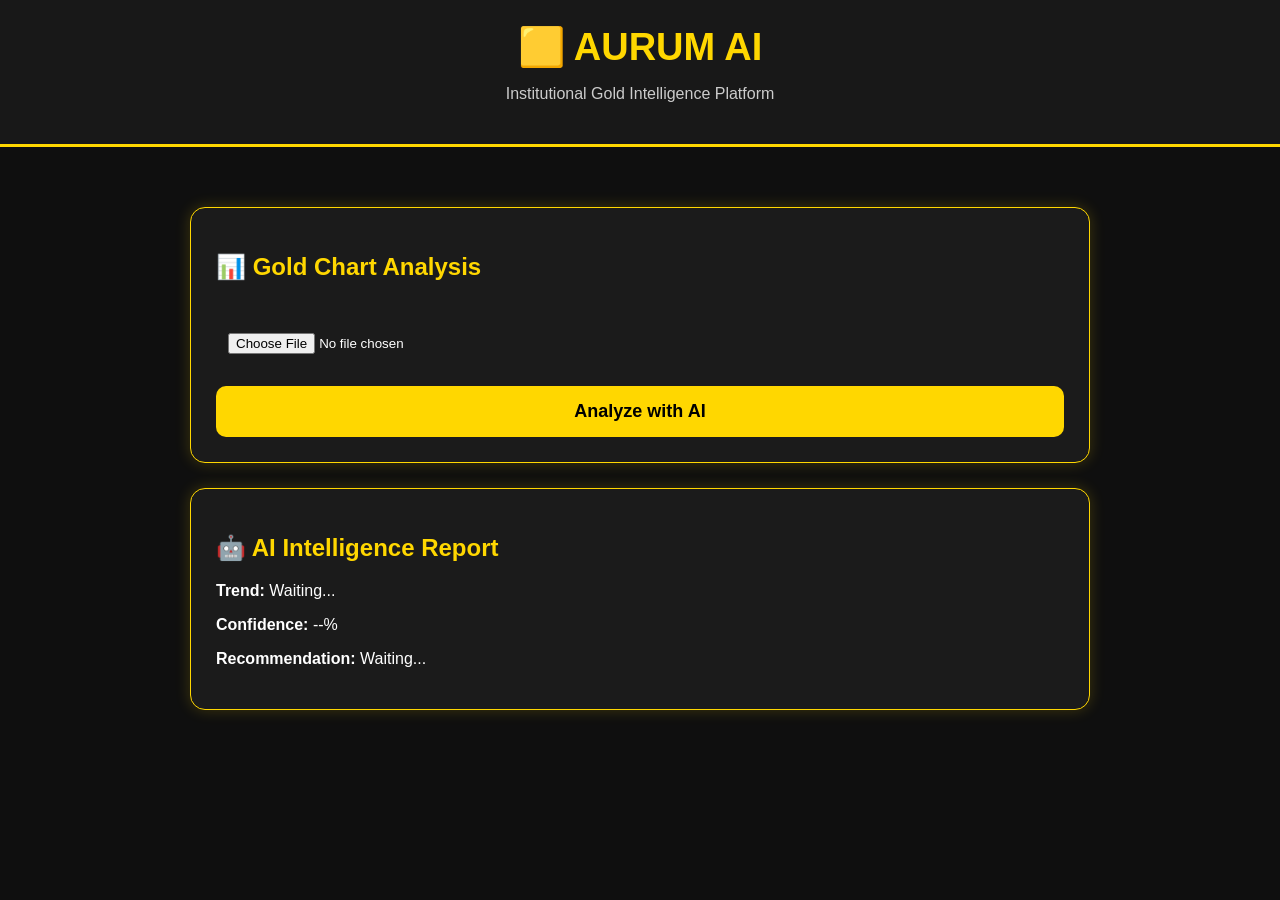
==== frontend/dashboard.html @ b97a91e4 "Revise HTML structure for AURUM AI Dashboard Refactor dashboard layout and improve structure." ====
<!DOCTYPE html>
<html lang="en">
<head>
    <meta charset="UTF-8">
    <meta name="viewport" content="width=device-width, initial-scale=1.0">
    <title>AURUM AI Dashboard</title>

    <link rel="stylesheet" href="style.css">
</head>
<body>

    <div class="header">
        <h1>🟨 AURUM AI</h1>
        <p class="subtitle">
            Institutional Gold Intelligence Platform
        </p>
    </div>

    <div class="container">

        <!-- Upload Card -->
        <div class="card">
            <h2>📊 Gold Chart Analysis</h2>

            <input type="file" id="chart" accept="image/*">

            <img id="preview"
                 style="display:none;width:100%;margin-top:20px;border-radius:10px;">

            <button id="analyzeBtn">
                Analyze with AI
            </button>
        </div>

        <!-- AI Report -->
        <div class="card">
            <h2>🤖 AI Intelligence Report</h2>

            <p id="trend">
                <strong>Trend:</strong> Waiting...
            </p>

            <p id="confidence">
                <strong>Confidence:</strong> --%
            </p>

            <p id="recommendation">
                <strong>Recommendation:</strong> Waiting...
            </p>

        </div>

    </div>

    <script src="script.js"></script>

</body>
</html>
---- frontend/style.css ----
body{
    margin:0;
    font-family:Arial, sans-serif;
    background:#0f0f0f;
    color:white;
}

.header{
    background:#181818;
    text-align:center;
    padding:25px;
    border-bottom:3px solid gold;
}

.header h1{
    color:gold;
    margin:0;
    font-size:38px;
}

.header .subtitle{
    color:#cccccc;
}

.container{
    max-width:900px;
    margin:40px auto;
    padding:20px;
}

.card{
    background:#1b1b1b;
    border:1px solid gold;
    border-radius:15px;
    padding:25px;
    margin-bottom:25px;
    box-shadow:0 0 15px rgba(255,215,0,.2);
}

h2{
    color:gold;
}

input[type=file]{
    width:100%;
    padding:12px;
    margin:20px 0;
    color:white;
}

button{
    width:100%;
    padding:15px;
    background:gold;
    color:black;
    font-size:18px;
    font-weight:bold;
    border:none;
    border-radius:10px;
    cursor:pointer;
}

button:hover{
    background:#ffd84d;
}
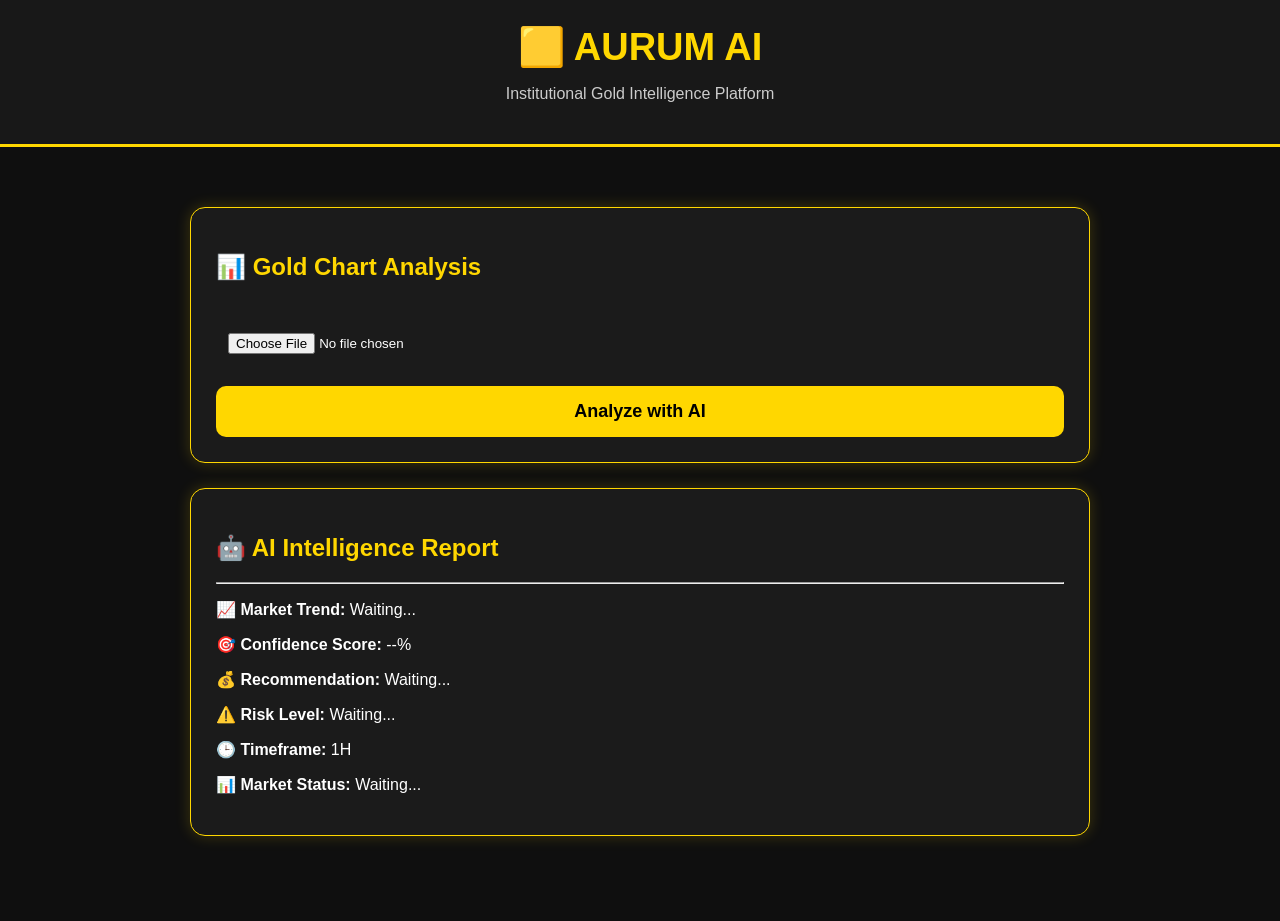
==== commit 0b00fc9b: "Update dashboard.html" ====
--- a/frontend/dashboard.html
+++ b/frontend/dashboard.html
@@ -34,23 +34,37 @@
 
         <!-- AI Report -->
         <div class="card">
-            <h2>🤖 AI Intelligence Report</h2>
 
-            <p id="trend">
-                <strong>Trend:</strong> Waiting...
-            </p>
+    <h2>🤖 AI Intelligence Report</h2>
 
-            <p id="confidence">
-                <strong>Confidence:</strong> --%
-            </p>
+    <hr>
 
-            <p id="recommendation">
-                <strong>Recommendation:</strong> Waiting...
-            </p>
+    <p id="trend">
+        <strong>📈 Market Trend:</strong> Waiting...
+    </p>
 
-        </div>
+    <p id="confidence">
+        <strong>🎯 Confidence Score:</strong> --%
+    </p>
 
-    </div>
+    <p id="recommendation">
+        <strong>💰 Recommendation:</strong> Waiting...
+    </p>
+
+    <p id="risk">
+        <strong>⚠️ Risk Level:</strong> Waiting...
+    </p>
+
+    <p id="timeframe">
+        <strong>🕒 Timeframe:</strong> 1H
+    </p>
+
+    <p id="status">
+        <strong>📊 Market Status:</strong> Waiting...
+    </p>
+
+</div>
+
 
     <script src="script.js"></script>
 
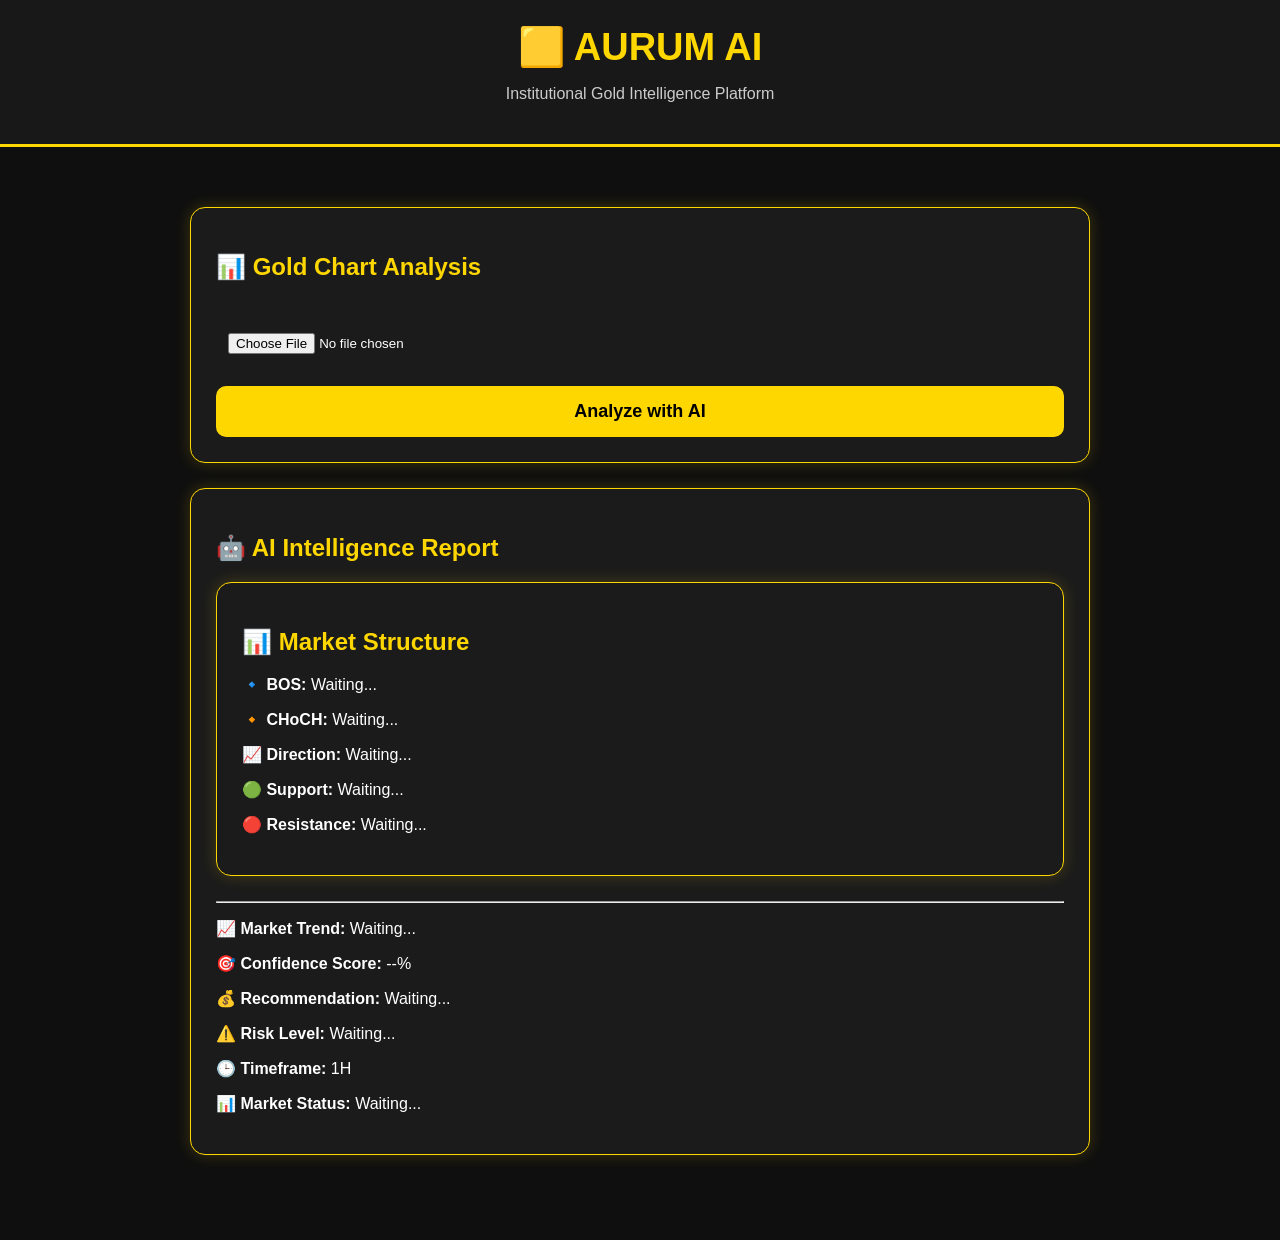
==== commit 839e1fa3: "Add Market Structure section to dashboard" ====
--- a/frontend/dashboard.html
+++ b/frontend/dashboard.html
@@ -36,7 +36,32 @@
         <div class="card">
 
     <h2>🤖 AI Intelligence Report</h2>
+<!-- Market Structure -->
+<div class="card">
 
+    <h2>📊 Market Structure</h2>
+
+    <p id="bos">
+        <strong>🔹 BOS:</strong> Waiting...
+    </p>
+
+    <p id="choch">
+        <strong>🔸 CHoCH:</strong> Waiting...
+    </p>
+
+    <p id="direction">
+        <strong>📈 Direction:</strong> Waiting...
+    </p>
+
+    <p id="support">
+        <strong>🟢 Support:</strong> Waiting...
+    </p>
+
+    <p id="resistance">
+        <strong>🔴 Resistance:</strong> Waiting...
+    </p>
+
+</div>
     <hr>
 
     <p id="trend">
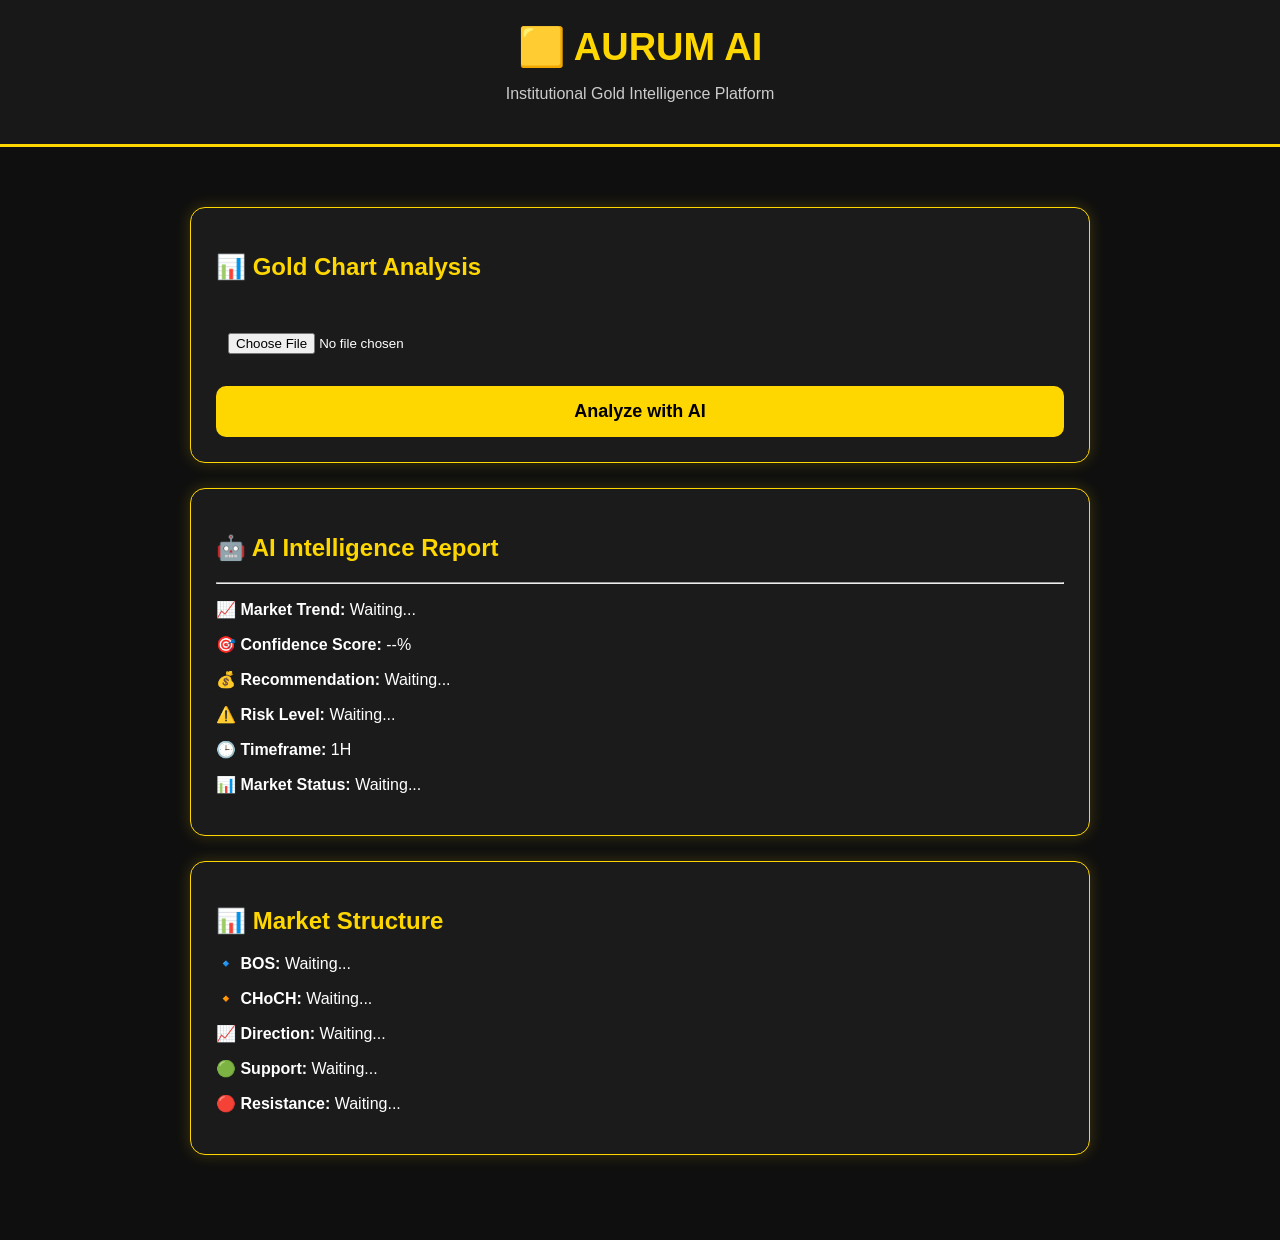
==== commit c8758e1c: "Update dashboard.html" ====
--- a/frontend/dashboard.html
+++ b/frontend/dashboard.html
@@ -4,21 +4,18 @@
     <meta charset="UTF-8">
     <meta name="viewport" content="width=device-width, initial-scale=1.0">
     <title>AURUM AI Dashboard</title>
-
     <link rel="stylesheet" href="style.css">
 </head>
 <body>
 
     <div class="header">
         <h1>🟨 AURUM AI</h1>
-        <p class="subtitle">
-            Institutional Gold Intelligence Platform
-        </p>
+        <p class="subtitle">Institutional Gold Intelligence Platform</p>
     </div>
 
     <div class="container">
 
-        <!-- Upload Card -->
+        <!-- Upload -->
         <div class="card">
             <h2>📊 Gold Chart Analysis</h2>
 
@@ -32,64 +29,45 @@
             </button>
         </div>
 
-        <!-- AI Report -->
+        <!-- AI Intelligence Report -->
         <div class="card">
 
-    <h2>🤖 AI Intelligence Report</h2>
-<!-- Market Structure -->
-<div class="card">
+            <h2>🤖 AI Intelligence Report</h2>
 
-    <h2>📊 Market Structure</h2>
+            <hr>
 
-    <p id="bos">
-        <strong>🔹 BOS:</strong> Waiting...
-    </p>
+            <p id="trend"><strong>📈 Market Trend:</strong> Waiting...</p>
 
-    <p id="choch">
-        <strong>🔸 CHoCH:</strong> Waiting...
-    </p>
+            <p id="confidence"><strong>🎯 Confidence Score:</strong> --%</p>
 
-    <p id="direction">
-        <strong>📈 Direction:</strong> Waiting...
-    </p>
+            <p id="recommendation"><strong>💰 Recommendation:</strong> Waiting...</p>
 
-    <p id="support">
-        <strong>🟢 Support:</strong> Waiting...
-    </p>
+            <p id="risk"><strong>⚠️ Risk Level:</strong> Waiting...</p>
 
-    <p id="resistance">
-        <strong>🔴 Resistance:</strong> Waiting...
-    </p>
+            <p id="timeframe"><strong>🕒 Timeframe:</strong> 1H</p>
 
-</div>
-    <hr>
+            <p id="status"><strong>📊 Market Status:</strong> Waiting...</p>
 
-    <p id="trend">
-        <strong>📈 Market Trend:</strong> Waiting...
-    </p>
+        </div>
 
-    <p id="confidence">
-        <strong>🎯 Confidence Score:</strong> --%
-    </p>
+        <!-- Market Structure -->
+        <div class="card">
 
-    <p id="recommendation">
-        <strong>💰 Recommendation:</strong> Waiting...
-    </p>
+            <h2>📊 Market Structure</h2>
 
-    <p id="risk">
-        <strong>⚠️ Risk Level:</strong> Waiting...
-    </p>
+            <p id="bos"><strong>🔹 BOS:</strong> Waiting...</p>
 
-    <p id="timeframe">
-        <strong>🕒 Timeframe:</strong> 1H
-    </p>
+            <p id="choch"><strong>🔸 CHoCH:</strong> Waiting...</p>
 
-    <p id="status">
-        <strong>📊 Market Status:</strong> Waiting...
-    </p>
+            <p id="direction"><strong>📈 Direction:</strong> Waiting...</p>
 
-</div>
+            <p id="support"><strong>🟢 Support:</strong> Waiting...</p>
 
+            <p id="resistance"><strong>🔴 Resistance:</strong> Waiting...</p>
+
+        </div>
+
+    </div>
 
     <script src="script.js"></script>
 
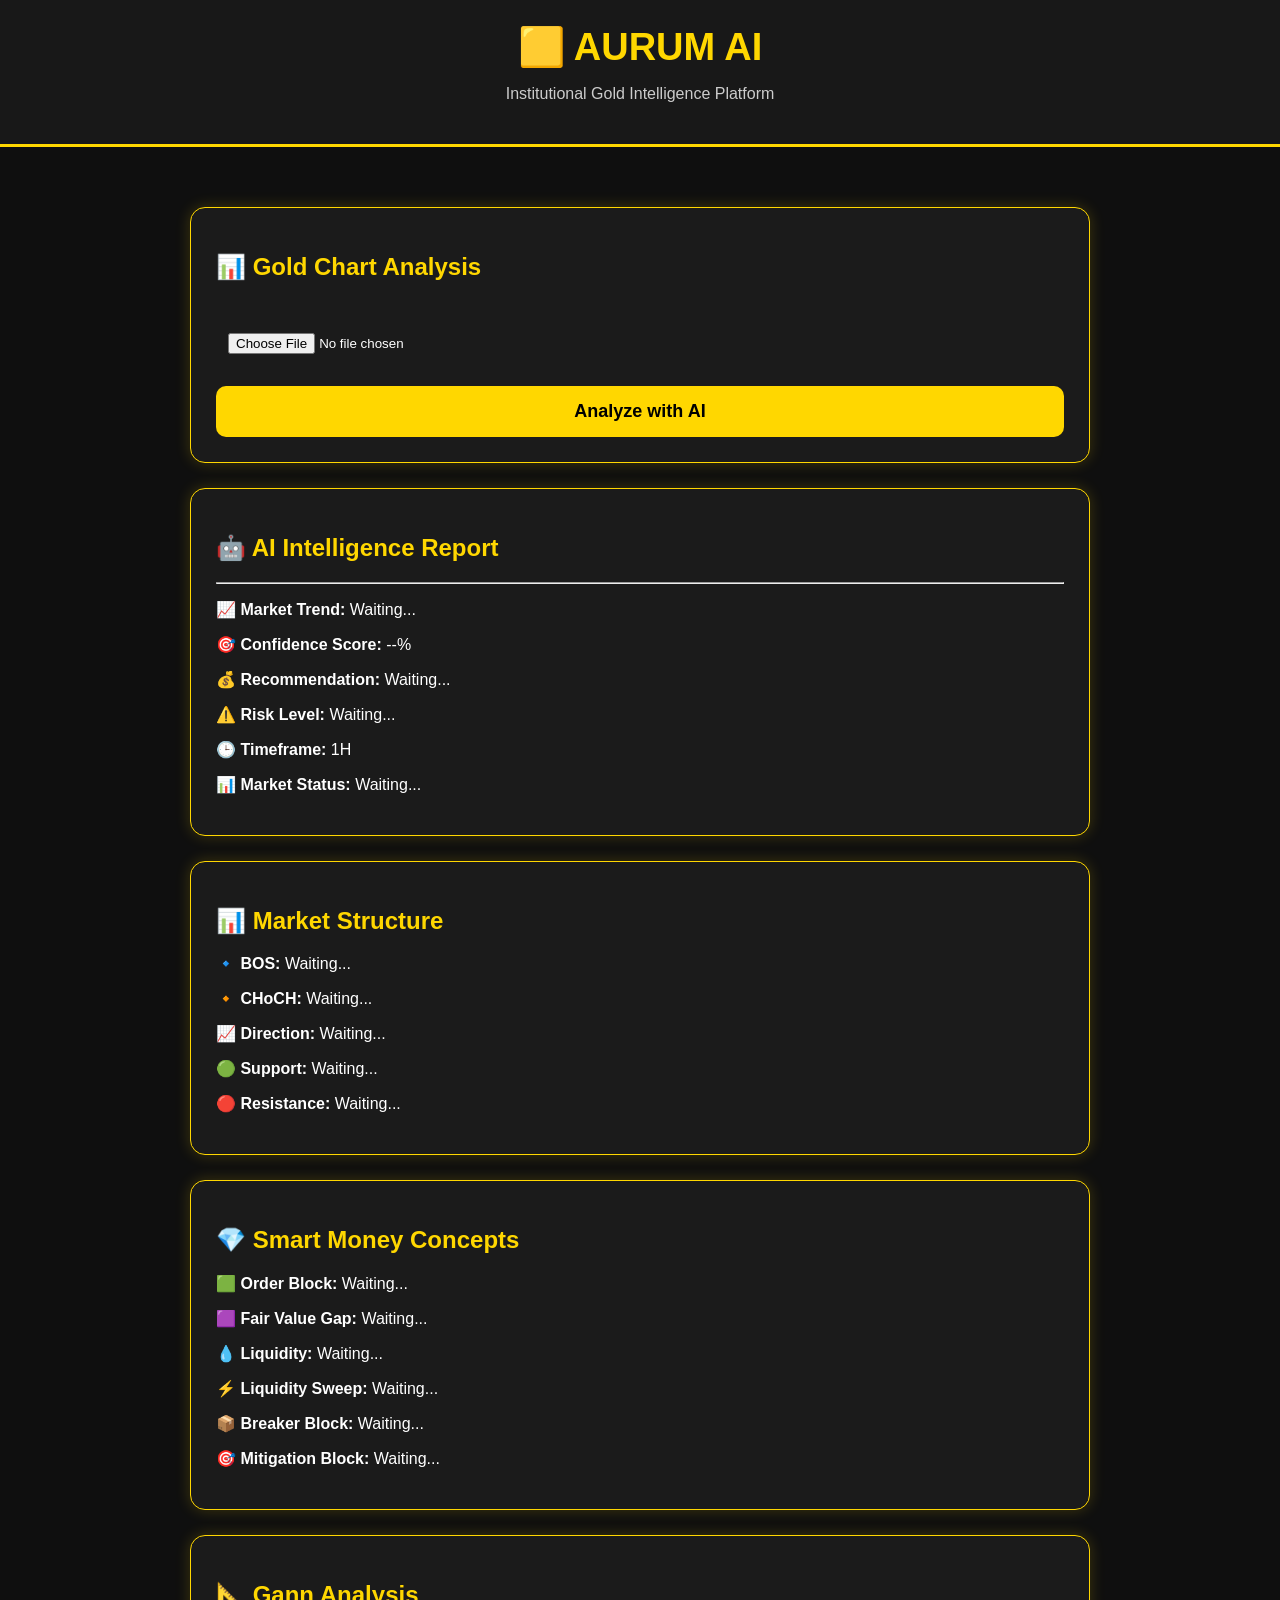
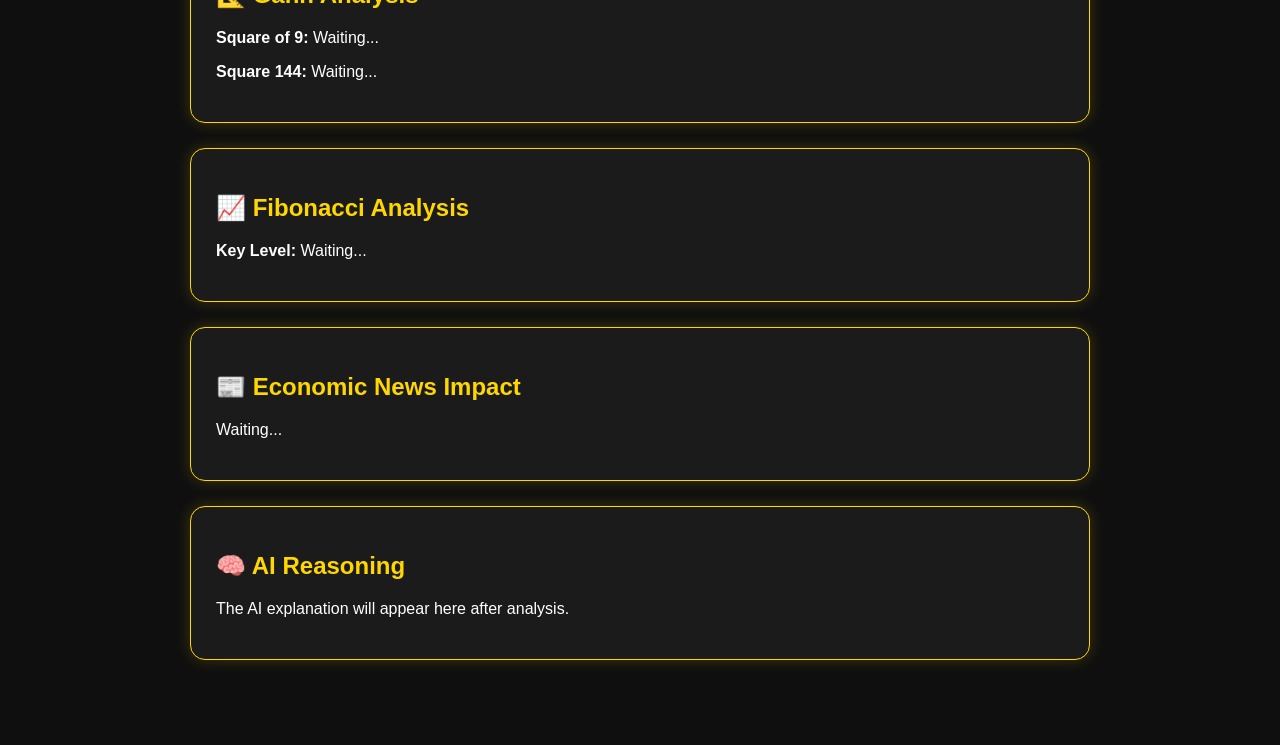
==== commit 2e1a2eb6: "Update dashboard.html" ====
--- a/frontend/dashboard.html
+++ b/frontend/dashboard.html
@@ -8,14 +8,16 @@
 </head>
 <body>
 
+    <!-- Header -->
     <div class="header">
         <h1>🟨 AURUM AI</h1>
         <p class="subtitle">Institutional Gold Intelligence Platform</p>
     </div>
 
+    <!-- Main Container -->
     <div class="container">
 
-        <!-- Upload -->
+        <!-- Upload Card -->
         <div class="card">
             <h2>📊 Gold Chart Analysis</h2>
 
@@ -31,40 +33,69 @@
 
         <!-- AI Intelligence Report -->
         <div class="card">
-
             <h2>🤖 AI Intelligence Report</h2>
-
             <hr>
 
             <p id="trend"><strong>📈 Market Trend:</strong> Waiting...</p>
-
             <p id="confidence"><strong>🎯 Confidence Score:</strong> --%</p>
-
             <p id="recommendation"><strong>💰 Recommendation:</strong> Waiting...</p>
-
             <p id="risk"><strong>⚠️ Risk Level:</strong> Waiting...</p>
-
             <p id="timeframe"><strong>🕒 Timeframe:</strong> 1H</p>
-
             <p id="status"><strong>📊 Market Status:</strong> Waiting...</p>
-
         </div>
 
         <!-- Market Structure -->
         <div class="card">
-
             <h2>📊 Market Structure</h2>
 
             <p id="bos"><strong>🔹 BOS:</strong> Waiting...</p>
+            <p id="choch"><strong>🔸 CHoCH:</strong> Waiting...</p>
+            <p id="direction"><strong>📈 Direction:</strong> Waiting...</p>
+            <p id="support"><strong>🟢 Support:</strong> Waiting...</p>
+            <p id="resistance"><strong>🔴 Resistance:</strong> Waiting...</p>
+        </div>
 
-            <p id="choch"><strong>🔸 CHoCH:</strong> Waiting...</p>
+        <!-- Smart Money Concepts -->
+        <div class="card">
+            <h2>💎 Smart Money Concepts</h2>
 
-            <p id="direction"><strong>📈 Direction:</strong> Waiting...</p>
+            <p id="orderblock"><strong>🟩 Order Block:</strong> Waiting...</p>
+            <p id="fvg"><strong>🟪 Fair Value Gap:</strong> Waiting...</p>
+            <p id="liquidity"><strong>💧 Liquidity:</strong> Waiting...</p>
+            <p id="sweep"><strong>⚡ Liquidity Sweep:</strong> Waiting...</p>
+            <p id="breaker"><strong>📦 Breaker Block:</strong> Waiting...</p>
+            <p id="mitigation"><strong>🎯 Mitigation Block:</strong> Waiting...</p>
+        </div>
 
-            <p id="support"><strong>🟢 Support:</strong> Waiting...</p>
+        <!-- Gann Analysis -->
+        <div class="card">
+            <h2>📐 Gann Analysis</h2>
 
-            <p id="resistance"><strong>🔴 Resistance:</strong> Waiting...</p>
+            <p id="gann9"><strong>Square of 9:</strong> Waiting...</p>
+            <p id="gann144"><strong>Square 144:</strong> Waiting...</p>
+        </div>
 
+        <!-- Fibonacci -->
+        <div class="card">
+            <h2>📈 Fibonacci Analysis</h2>
+
+            <p id="fib"><strong>Key Level:</strong> Waiting...</p>
+        </div>
+
+        <!-- News -->
+        <div class="card">
+            <h2>📰 Economic News Impact</h2>
+
+            <p id="news">Waiting...</p>
+        </div>
+
+        <!-- AI Reasoning -->
+        <div class="card">
+            <h2>🧠 AI Reasoning</h2>
+
+            <p id="reason">
+                The AI explanation will appear here after analysis.
+            </p>
         </div>
 
     </div>
@@ -72,4 +103,4 @@
     <script src="script.js"></script>
 
 </body>
-</html>
+    </html>
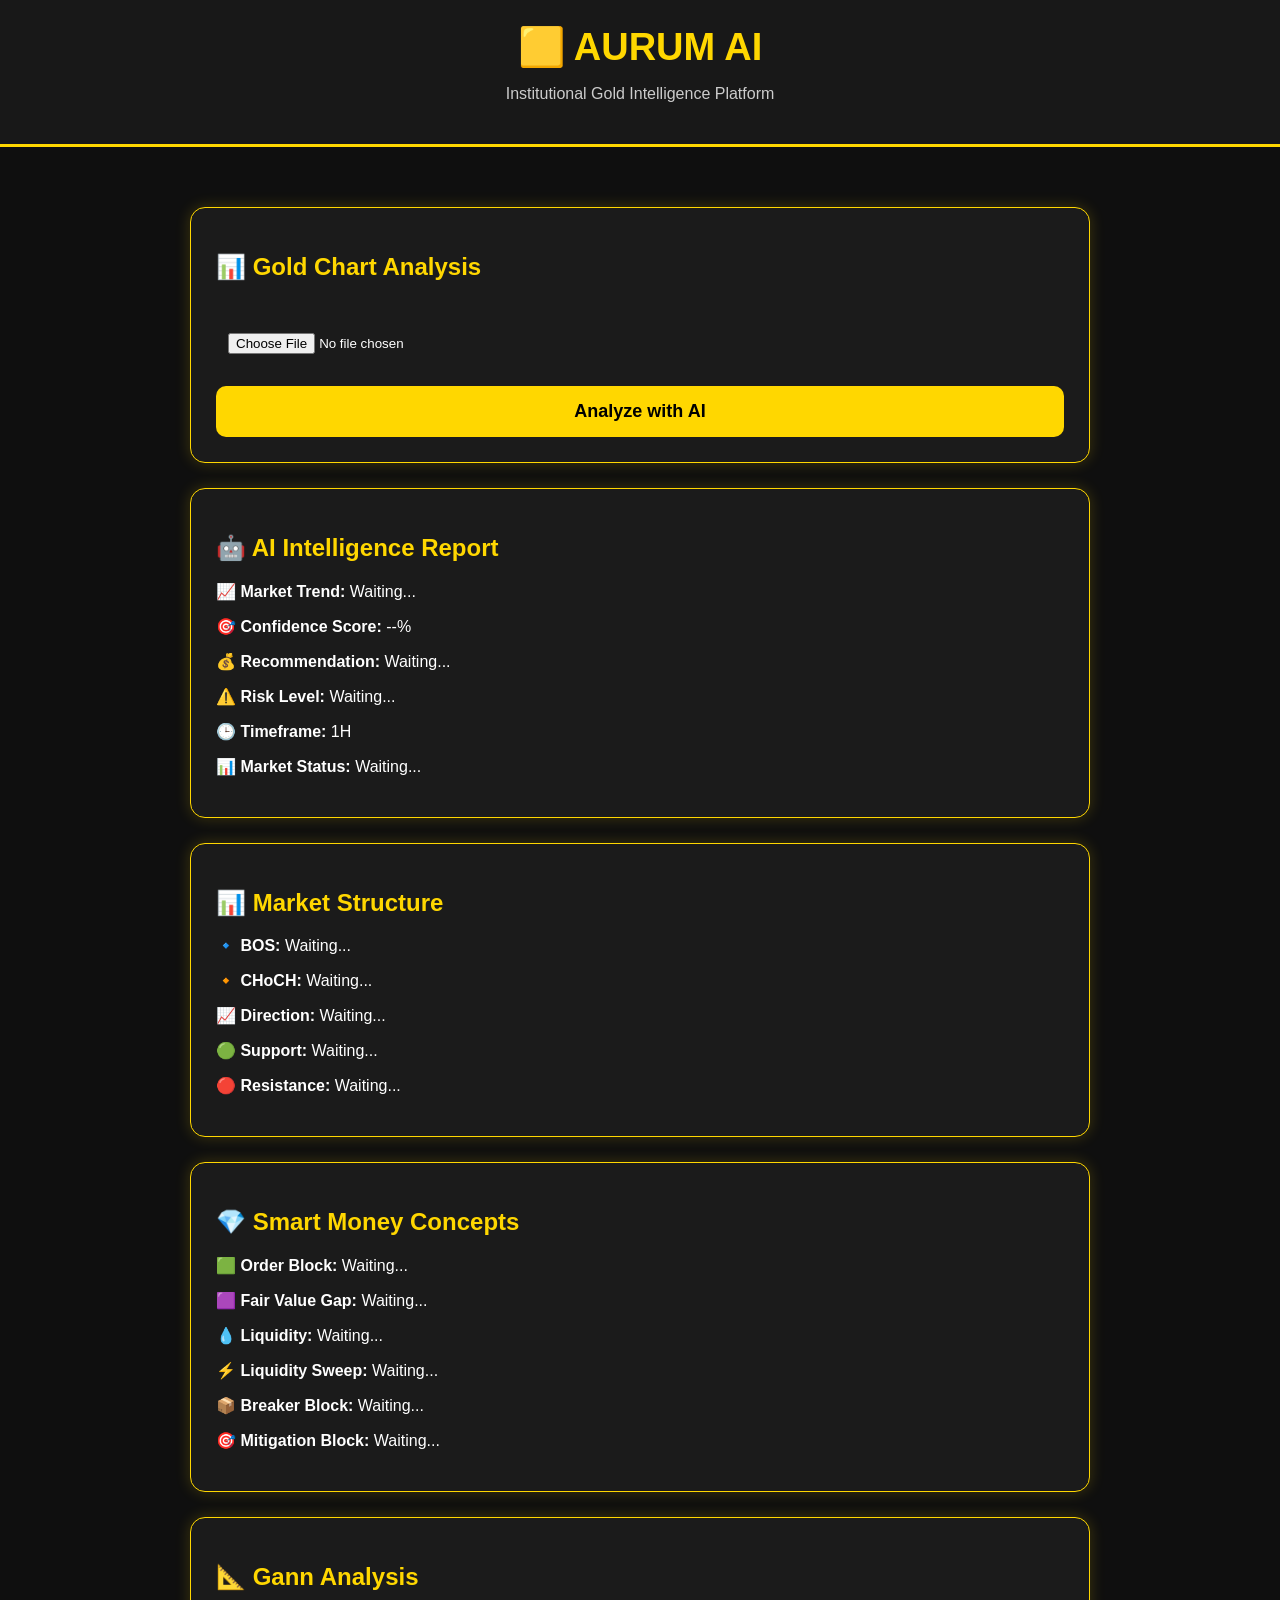
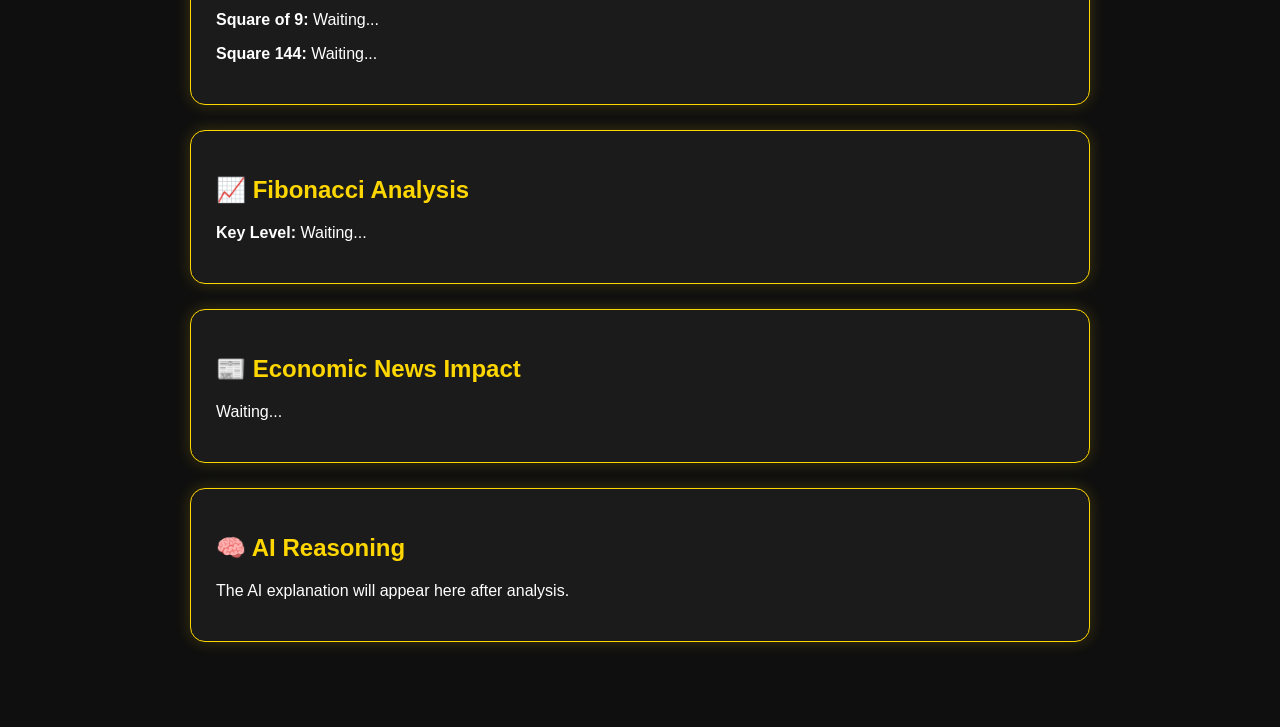
==== commit c9478177: "Refactor dashboard HTML structure and content" ====
--- a/frontend/dashboard.html
+++ b/frontend/dashboard.html
@@ -8,99 +8,94 @@
 </head>
 <body>
 
-    <!-- Header -->
-    <div class="header">
-        <h1>🟨 AURUM AI</h1>
-        <p class="subtitle">Institutional Gold Intelligence Platform</p>
+<div class="header">
+    <h1>🟨 AURUM AI</h1>
+    <p class="subtitle">Institutional Gold Intelligence Platform</p>
+</div>
+
+<div class="container">
+
+    <!-- Upload -->
+    <div class="card">
+        <h2>📊 Gold Chart Analysis</h2>
+
+        <input type="file" id="chart" accept="image/*">
+
+        <img id="preview"
+             style="display:none;width:100%;margin-top:20px;border-radius:10px;">
+
+        <button id="analyzeBtn">Analyze with AI</button>
     </div>
 
-    <!-- Main Container -->
-    <div class="container">
+    <!-- AI Report -->
+    <div class="card">
+        <h2>🤖 AI Intelligence Report</h2>
 
-        <!-- Upload Card -->
-        <div class="card">
-            <h2>📊 Gold Chart Analysis</h2>
-
-            <input type="file" id="chart" accept="image/*">
-
-            <img id="preview"
-                 style="display:none;width:100%;margin-top:20px;border-radius:10px;">
-
-            <button id="analyzeBtn">
-                Analyze with AI
-            </button>
-        </div>
-
-        <!-- AI Intelligence Report -->
-        <div class="card">
-            <h2>🤖 AI Intelligence Report</h2>
-            <hr>
-
-            <p id="trend"><strong>📈 Market Trend:</strong> Waiting...</p>
-            <p id="confidence"><strong>🎯 Confidence Score:</strong> --%</p>
-            <p id="recommendation"><strong>💰 Recommendation:</strong> Waiting...</p>
-            <p id="risk"><strong>⚠️ Risk Level:</strong> Waiting...</p>
-            <p id="timeframe"><strong>🕒 Timeframe:</strong> 1H</p>
-            <p id="status"><strong>📊 Market Status:</strong> Waiting...</p>
-        </div>
-
-        <!-- Market Structure -->
-        <div class="card">
-            <h2>📊 Market Structure</h2>
-
-            <p id="bos"><strong>🔹 BOS:</strong> Waiting...</p>
-            <p id="choch"><strong>🔸 CHoCH:</strong> Waiting...</p>
-            <p id="direction"><strong>📈 Direction:</strong> Waiting...</p>
-            <p id="support"><strong>🟢 Support:</strong> Waiting...</p>
-            <p id="resistance"><strong>🔴 Resistance:</strong> Waiting...</p>
-        </div>
-
-        <!-- Smart Money Concepts -->
-        <div class="card">
-            <h2>💎 Smart Money Concepts</h2>
-
-            <p id="orderblock"><strong>🟩 Order Block:</strong> Waiting...</p>
-            <p id="fvg"><strong>🟪 Fair Value Gap:</strong> Waiting...</p>
-            <p id="liquidity"><strong>💧 Liquidity:</strong> Waiting...</p>
-            <p id="sweep"><strong>⚡ Liquidity Sweep:</strong> Waiting...</p>
-            <p id="breaker"><strong>📦 Breaker Block:</strong> Waiting...</p>
-            <p id="mitigation"><strong>🎯 Mitigation Block:</strong> Waiting...</p>
-        </div>
-
-        <!-- Gann Analysis -->
-        <div class="card">
-            <h2>📐 Gann Analysis</h2>
-
-            <p id="gann9"><strong>Square of 9:</strong> Waiting...</p>
-            <p id="gann144"><strong>Square 144:</strong> Waiting...</p>
-        </div>
-
-        <!-- Fibonacci -->
-        <div class="card">
-            <h2>📈 Fibonacci Analysis</h2>
-
-            <p id="fib"><strong>Key Level:</strong> Waiting...</p>
-        </div>
-
-        <!-- News -->
-        <div class="card">
-            <h2>📰 Economic News Impact</h2>
-
-            <p id="news">Waiting...</p>
-        </div>
-
-        <!-- AI Reasoning -->
-        <div class="card">
-            <h2>🧠 AI Reasoning</h2>
-
-            <p id="reason">
-                The AI explanation will appear here after analysis.
-            </p>
-        </div>
-
+        <p id="trend"><strong>📈 Market Trend:</strong> Waiting...</p>
+        <p id="confidence"><strong>🎯 Confidence Score:</strong> --%</p>
+        <p id="recommendation"><strong>💰 Recommendation:</strong> Waiting...</p>
+        <p id="risk"><strong>⚠️ Risk Level:</strong> Waiting...</p>
+        <p id="timeframe"><strong>🕒 Timeframe:</strong> 1H</p>
+        <p id="status"><strong>📊 Market Status:</strong> Waiting...</p>
     </div>
 
-    <script src="script.js"></script>
+    <!-- Market Structure -->
+    <div class="card">
+        <h2>📊 Market Structure</h2>
+
+        <p id="bos"><strong>🔹 BOS:</strong> Waiting...</p>
+        <p id="choch"><strong>🔸 CHoCH:</strong> Waiting...</p>
+        <p id="direction"><strong>📈 Direction:</strong> Waiting...</p>
+        <p id="support"><strong>🟢 Support:</strong> Waiting...</p>
+        <p id="resistance"><strong>🔴 Resistance:</strong> Waiting...</p>
+    </div>
+
+    <!-- Smart Money Concepts -->
+    <div class="card">
+        <h2>💎 Smart Money Concepts</h2>
+
+        <p id="orderblock"><strong>🟩 Order Block:</strong> Waiting...</p>
+        <p id="fvg"><strong>🟪 Fair Value Gap:</strong> Waiting...</p>
+        <p id="liquidity"><strong>💧 Liquidity:</strong> Waiting...</p>
+        <p id="sweep"><strong>⚡ Liquidity Sweep:</strong> Waiting...</p>
+        <p id="breaker"><strong>📦 Breaker Block:</strong> Waiting...</p>
+        <p id="mitigation"><strong>🎯 Mitigation Block:</strong> Waiting...</p>
+    </div>
+
+    <!-- Gann -->
+    <div class="card">
+        <h2>📐 Gann Analysis</h2>
+
+        <p id="gann9"><strong>Square of 9:</strong> Waiting...</p>
+        <p id="gann144"><strong>Square 144:</strong> Waiting...</p>
+    </div>
+
+    <!-- Fibonacci -->
+    <div class="card">
+        <h2>📈 Fibonacci Analysis</h2>
+
+        <p id="fib"><strong>Key Level:</strong> Waiting...</p>
+    </div>
+
+    <!-- News -->
+    <div class="card">
+        <h2>📰 Economic News Impact</h2>
+
+        <p id="news">Waiting...</p>
+    </div>
+
+    <!-- AI Reasoning -->
+    <div class="card">
+        <h2>🧠 AI Reasoning</h2>
+
+        <p id="reason">
+            The AI explanation will appear here after analysis.
+        </p>
+    </div>
+
+</div>
+
+<script src="script.js"></script>
 
 </body>
-    </html>
+</html>
